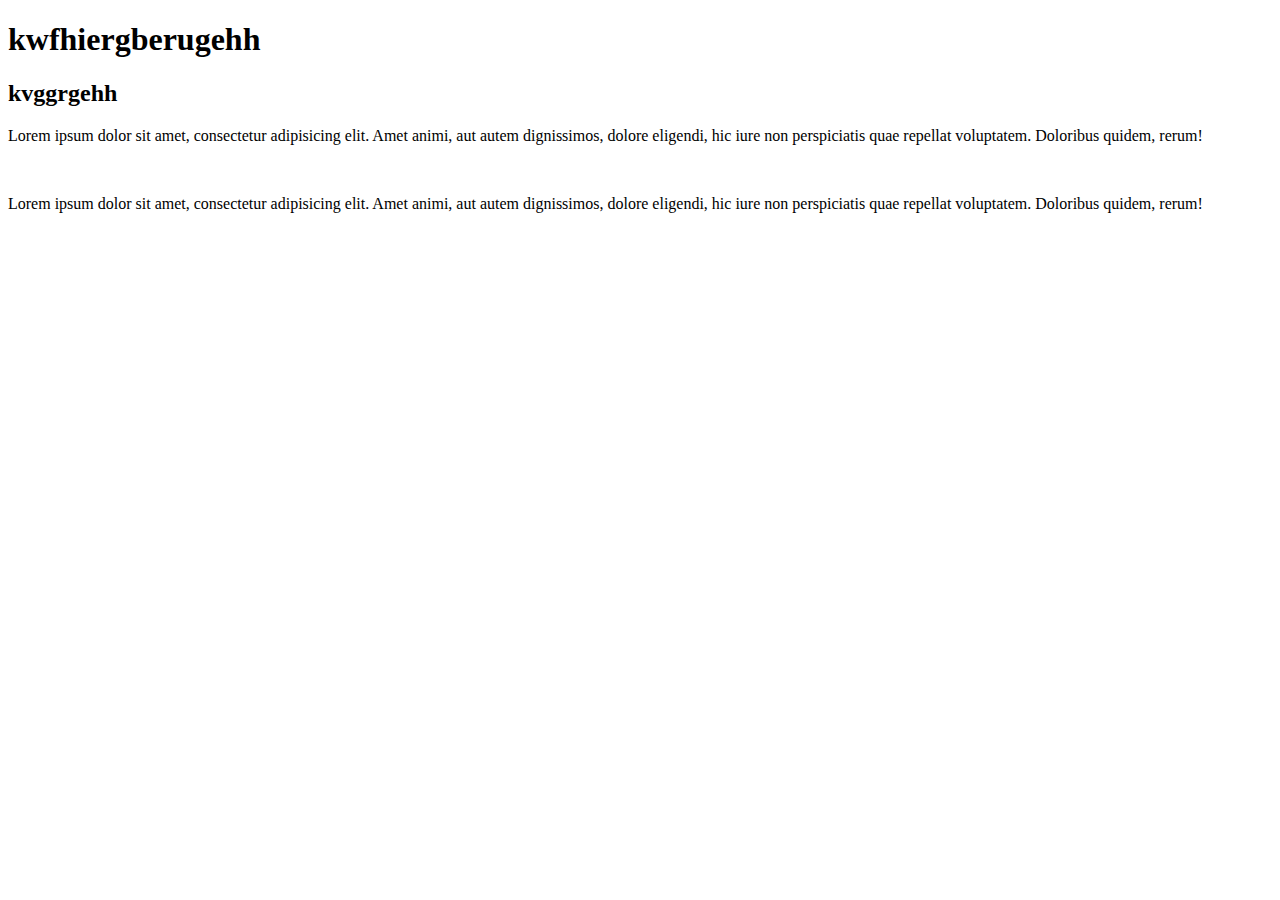
==== sayt2/index.html @ fab3face "commit" ====
<!DOCTYPE html>
<html lang="en">
<head>
    <meta charset="UTF-8">
    <title>Sayt 2</title>
    <link rel="stylesheet" href="css/style.css">

</head>
<body>

<header class="header">
    <div class="container">
        <h1>kwfhiergberugehh</h1>
    </div>
</header>

<section class="block">
    <div class="container">
        <h2>kvggrgehh</h2>
        <p>Lorem ipsum dolor sit amet, consectetur adipisicing elit. Amet animi, aut autem dignissimos, dolore eligendi, hic iure non perspiciatis quae repellat voluptatem. Doloribus quidem, rerum!</p>
        <br>
        <p>Lorem ipsum dolor sit amet, consectetur adipisicing elit. Amet animi, aut autem dignissimos, dolore eligendi, hic iure non perspiciatis quae repellat voluptatem. Doloribus quidem, rerum!</p>
    </div>
</section>

</body>
</html>
---- sayt2/css/style.css ----
.menu {
    display: flex;
}

.menu-item {
    padding: 10px;
    border: 1px solid blue;
    list-style: none;
}

.menu-item a {
    text-decoration: none;
}

.active {
    background: #f5f6fa;
}
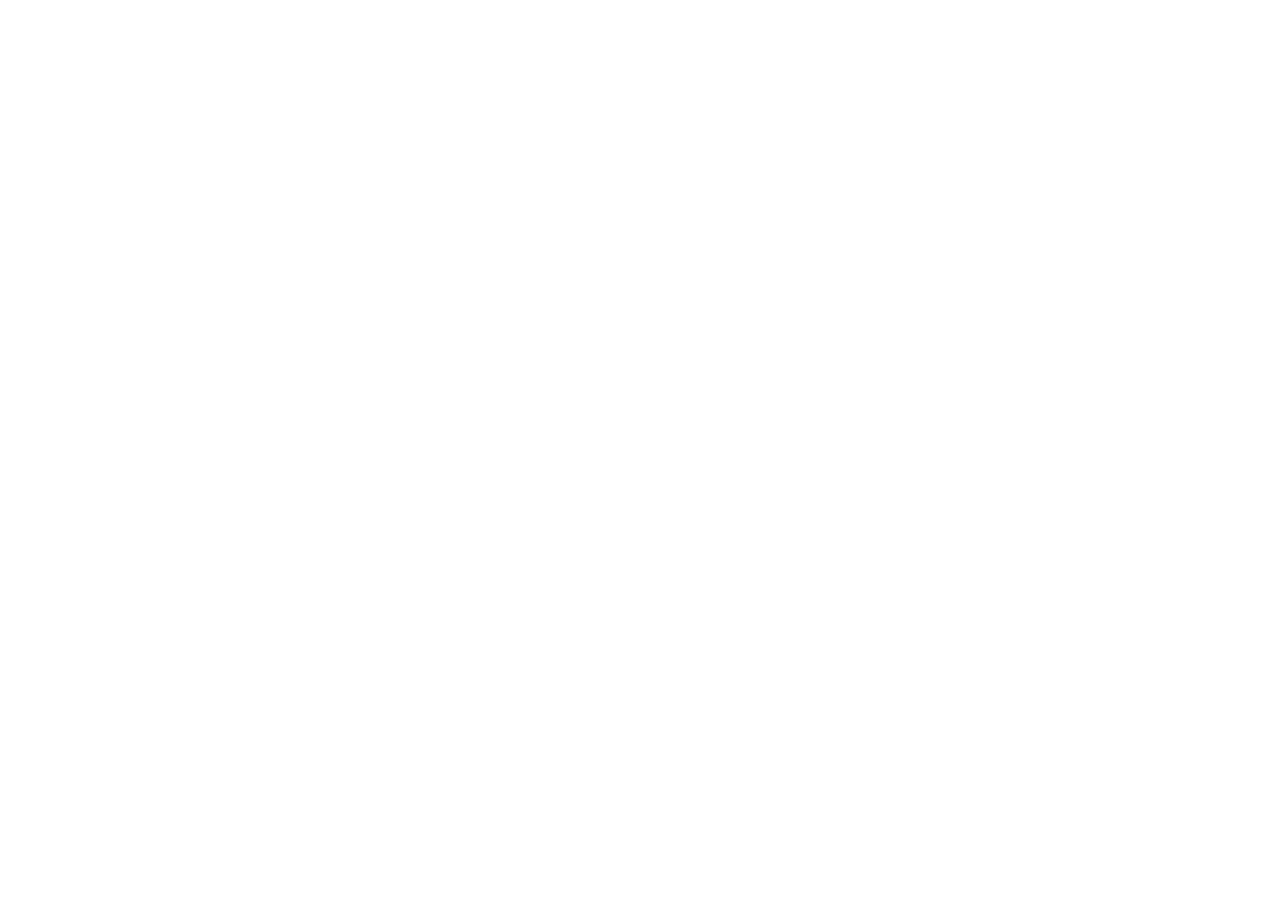
==== commit 2d18d71e: "2ede" ====
--- a/sayt2/index.html
+++ b/sayt2/index.html
@@ -1,27 +1,18 @@
-<!DOCTYPE html>
+<!doctype html>
 <html lang="en">
 <head>
     <meta charset="UTF-8">
-    <title>Sayt 2</title>
+    <meta name="viewport"
+          content="width=device-width, user-scalable=no, initial-scale=1.0, maximum-scale=1.0, minimum-scale=1.0">
+    <meta http-equiv="X-UA-Compatible" content="ie=edge">
+    <title>Document</title>
     <link rel="stylesheet" href="css/style.css">
-
 </head>
 <body>
 
-<header class="header">
-    <div class="container">
-        <h1>kwfhiergberugehh</h1>
-    </div>
-</header>
-
-<section class="block">
-    <div class="container">
-        <h2>kvggrgehh</h2>
-        <p>Lorem ipsum dolor sit amet, consectetur adipisicing elit. Amet animi, aut autem dignissimos, dolore eligendi, hic iure non perspiciatis quae repellat voluptatem. Doloribus quidem, rerum!</p>
-        <br>
-        <p>Lorem ipsum dolor sit amet, consectetur adipisicing elit. Amet animi, aut autem dignissimos, dolore eligendi, hic iure non perspiciatis quae repellat voluptatem. Doloribus quidem, rerum!</p>
-    </div>
-</section>
-
+<script src="City.js"></script>
+<script src="User.js"></script>
+<script src="Student.js"></script>
+<script src="script.js"></script>
 </body>
 </html>
